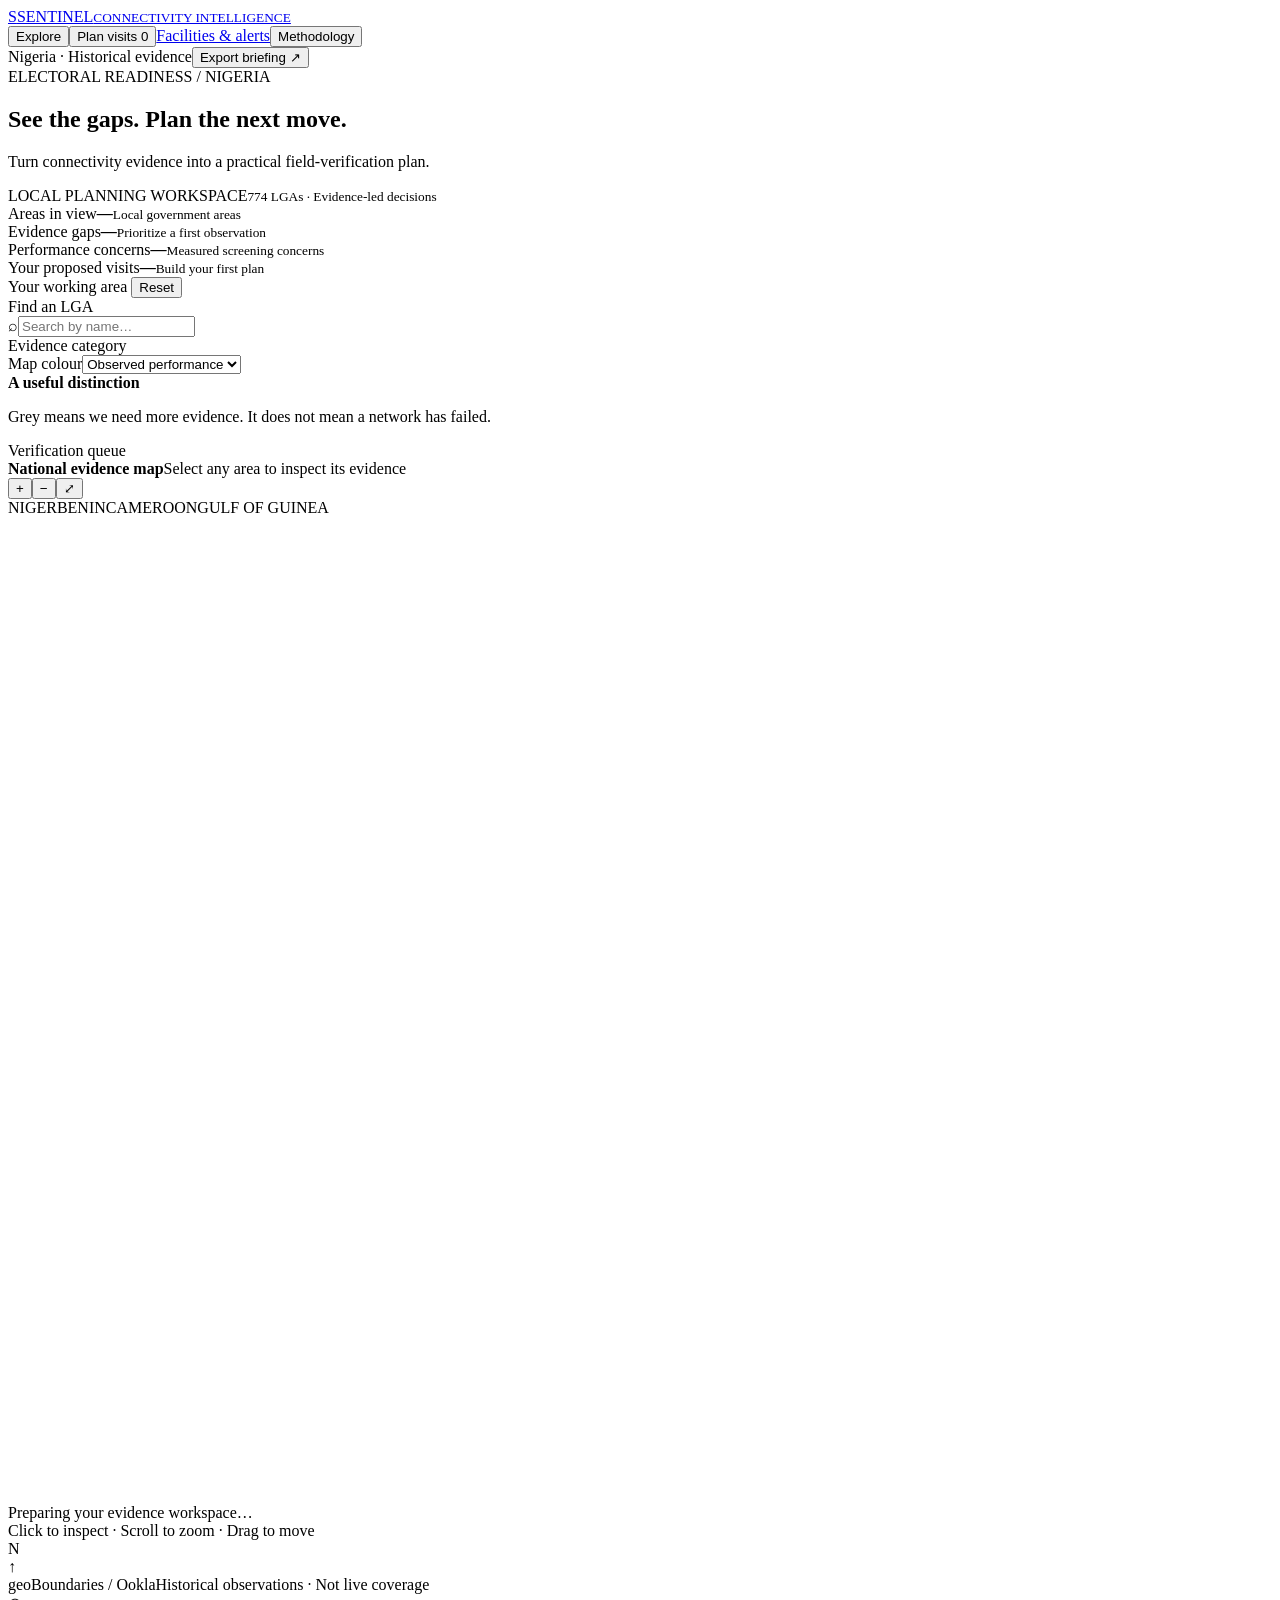
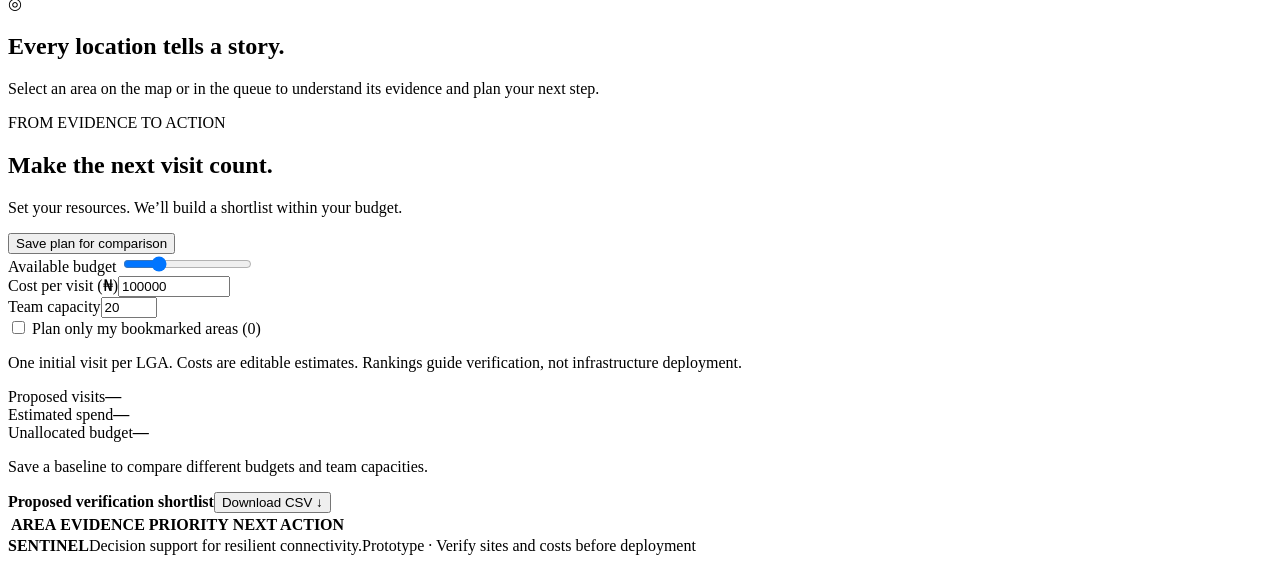
==== web/index.html @ 5475e533 "feat: complete INEC-SENTINEL platform with geospatial analytics, planning engine and monitoring syst" ====
<!doctype html>
<html lang="en"><head><meta charset="utf-8"><meta name="viewport" content="width=device-width,initial-scale=1"><title>SENTINEL — Connectivity intelligence</title><link rel="stylesheet" href="/style.css?v=2"><script type="module" src="/app.js?v=3"></script></head>
<body>
<header><a class="brand" href="/" aria-label="SENTINEL home"><span class="brandmark">S</span><span>SENTINEL<small>CONNECTIVITY INTELLIGENCE</small></span></a><nav><button class="nav active" data-view="explore">Explore</button><button class="nav" data-view="plan">Plan visits <span id="plan-count">0</span></button><a class="nav" href="/monitor.html">Facilities & alerts</a><button class="nav" id="method">Methodology</button></nav><div class="header-end"><span class="dataset">Nigeria · Historical evidence</span><button id="export" class="primary">Export briefing ↗</button></div></header>
<main>
<section class="intro"><div><div class="eyebrow">ELECTORAL READINESS / NIGERIA</div><h1>See the gaps. Plan the next move.</h1><p>Turn connectivity evidence into a practical field-verification plan.</p></div><div class="scope-stamp"><span class="status-dot"></span> LOCAL PLANNING WORKSPACE<small>774 LGAs · Evidence-led decisions</small></div></section>
<div id="error" class="error" role="alert" hidden></div>
<section class="stats" aria-label="Evidence summary"><article><span>Areas in view</span><strong id="total">—</strong><small>Local government areas</small></article><article><span>Evidence gaps</span><strong id="unknown">—</strong><small>Prioritize a first observation</small></article><article><span>Performance concerns</span><strong id="concern">—</strong><small>Measured screening concerns</small></article><article class="stat-accent"><span>Your proposed visits</span><strong id="visits">—</strong><small id="spend">Build your first plan</small></article></section>
<section class="workspace">
<aside class="filters"><div class="panel-title">Your working area <button id="reset" class="text-button">Reset</button></div><label for="search">Find an LGA</label><div class="search-wrap"><span>⌕</span><input id="search" placeholder="Search by name…" autocomplete="off"></div><label>Evidence category</label><div id="categories"></div><div class="divider"></div><label for="layer">Map colour</label><select id="layer"><option value="status">Observed performance</option><option value="sample">Evidence sample</option><option value="plan">Proposed visits</option></select><div class="filter-note"><strong>A useful distinction</strong><p>Grey means we need more evidence. It does not mean a network has failed.</p></div><div class="panel-title list-heading">Verification queue <span id="queue-count"></span></div><div id="results" class="results" aria-label="LGA verification queue"></div></aside>
<section class="map-panel"><div class="map-toolbar"><div><strong id="map-title">National evidence map</strong><span id="map-subtitle">Select any area to inspect its evidence</span></div><div class="map-buttons"><button id="zoom-in" aria-label="Zoom in">+</button><button id="zoom-out" aria-label="Zoom out">−</button><button id="fit" aria-label="Reset map view">⤢</button></div></div><div class="map-stage" id="map-stage"><div class="map-grid"></div><span class="map-label north">NIGER</span><span class="map-label west">BENIN</span><span class="map-label east">CAMEROON</span><span class="map-label sea">GULF OF GUINEA</span><svg id="map" viewBox="0 0 900 700" role="img" aria-label="Interactive map of Nigerian local government areas"><g id="regions"></g></svg><div id="tooltip" role="status" hidden></div><div id="loading" class="loading">Preparing your evidence workspace…</div><div class="map-hint">Click to inspect · Scroll to zoom · Drag to move</div><div class="compass">N<br>↑</div></div><div class="legend" id="legend"></div><div class="map-footer"><span>geoBoundaries / Ookla</span><span>Historical observations · Not live coverage</span></div></section>
<aside class="inspector" id="inspector"><div class="empty-inspector"><span>◎</span><h2>Every location tells a story.</h2><p>Select an area on the map or in the queue to understand its evidence and plan your next step.</p></div></aside>
</section>
<section class="planning" id="planning"><div class="section-heading"><div><div class="eyebrow">FROM EVIDENCE TO ACTION</div><h2>Make the next visit count.</h2><p>Set your resources. We’ll build a shortlist within your budget.</p></div><button id="save" class="secondary">Save plan for comparison</button></div><div class="plan-grid"><div class="plan-controls"><label for="budget">Available budget <output id="budget-label"></output></label><input id="budget" type="range" min="0" max="20000000" step="100000" value="5000000"><div class="input-pair"><div><label for="cost">Cost per visit (₦)</label><input id="cost" type="number" min="1" max="1000000000" value="100000"></div><div><label for="capacity">Team capacity</label><input id="capacity" type="number" min="0" max="774" value="20"></div></div><label class="check"><input id="only-pinned" type="checkbox"> Plan only my bookmarked areas (<span id="pinned-count">0</span>)</label><p class="muted">One initial visit per LGA. Costs are editable estimates. Rankings guide verification, not infrastructure deployment.</p></div><div class="plan-outcome"><div><span>Proposed visits</span><strong id="out-visits">—</strong></div><div><span>Estimated spend</span><strong id="out-spend">—</strong></div><div><span>Unallocated budget</span><strong id="out-left">—</strong></div><p id="comparison">Save a baseline to compare different budgets and team capacities.</p></div></div><div class="table-header"><strong>Proposed verification shortlist</strong><button id="csv" class="text-button">Download CSV ↓</button></div><div class="table-scroll"><table><thead><tr><th>AREA</th><th>EVIDENCE</th><th>PRIORITY</th><th>NEXT ACTION</th></tr></thead><tbody id="plan-rows"></tbody></table></div></section>
<footer><strong>SENTINEL</strong><span>Decision support for resilient connectivity.</span><span>Prototype · Verify sites and costs before deployment</span></footer>
</main><div id="toast" role="status" hidden></div>
<dialog id="method-dialog"><button class="dialog-close" aria-label="Close methodology">×</button><div class="eyebrow">TRANSPARENT BY DESIGN</div><h2>What this evidence means</h2><p>Sources: local Ookla performance extract, geoBoundaries LGA boundaries, GRID3 health facilities and HOT OSM education records.</p><h3>Screening, not prediction</h3><p>The score combines upload deficit (70%, against 2.5 Mbps) and latency deficit (30%, from 50 to 250 ms). Scores of 35 and 65 define screening categories. These are illustrative thresholds, not validated BVAS requirements.</p><h3>Unknown is a separate state</h3><p>Areas without usable observations remain unscored. They receive verification priority 75 to encourage field investigation. A larger sample means at least 10 tiles and 30 tests; it does not establish freshness.</p><h3>Use the right interpretation</h3><p>Observation dates and mobile/fixed provenance are unverified. Schools are not verified polling units. Distances are straight-line proximity to historical observations, not road routes or verified upload facilities.</p><h3>Your workspace</h3><p>Bookmarks and a saved comparison stay in this browser. The analytical service uses a read-only evidence snapshot. No live election results or voter records are collected.</p></dialog>
</body></html>
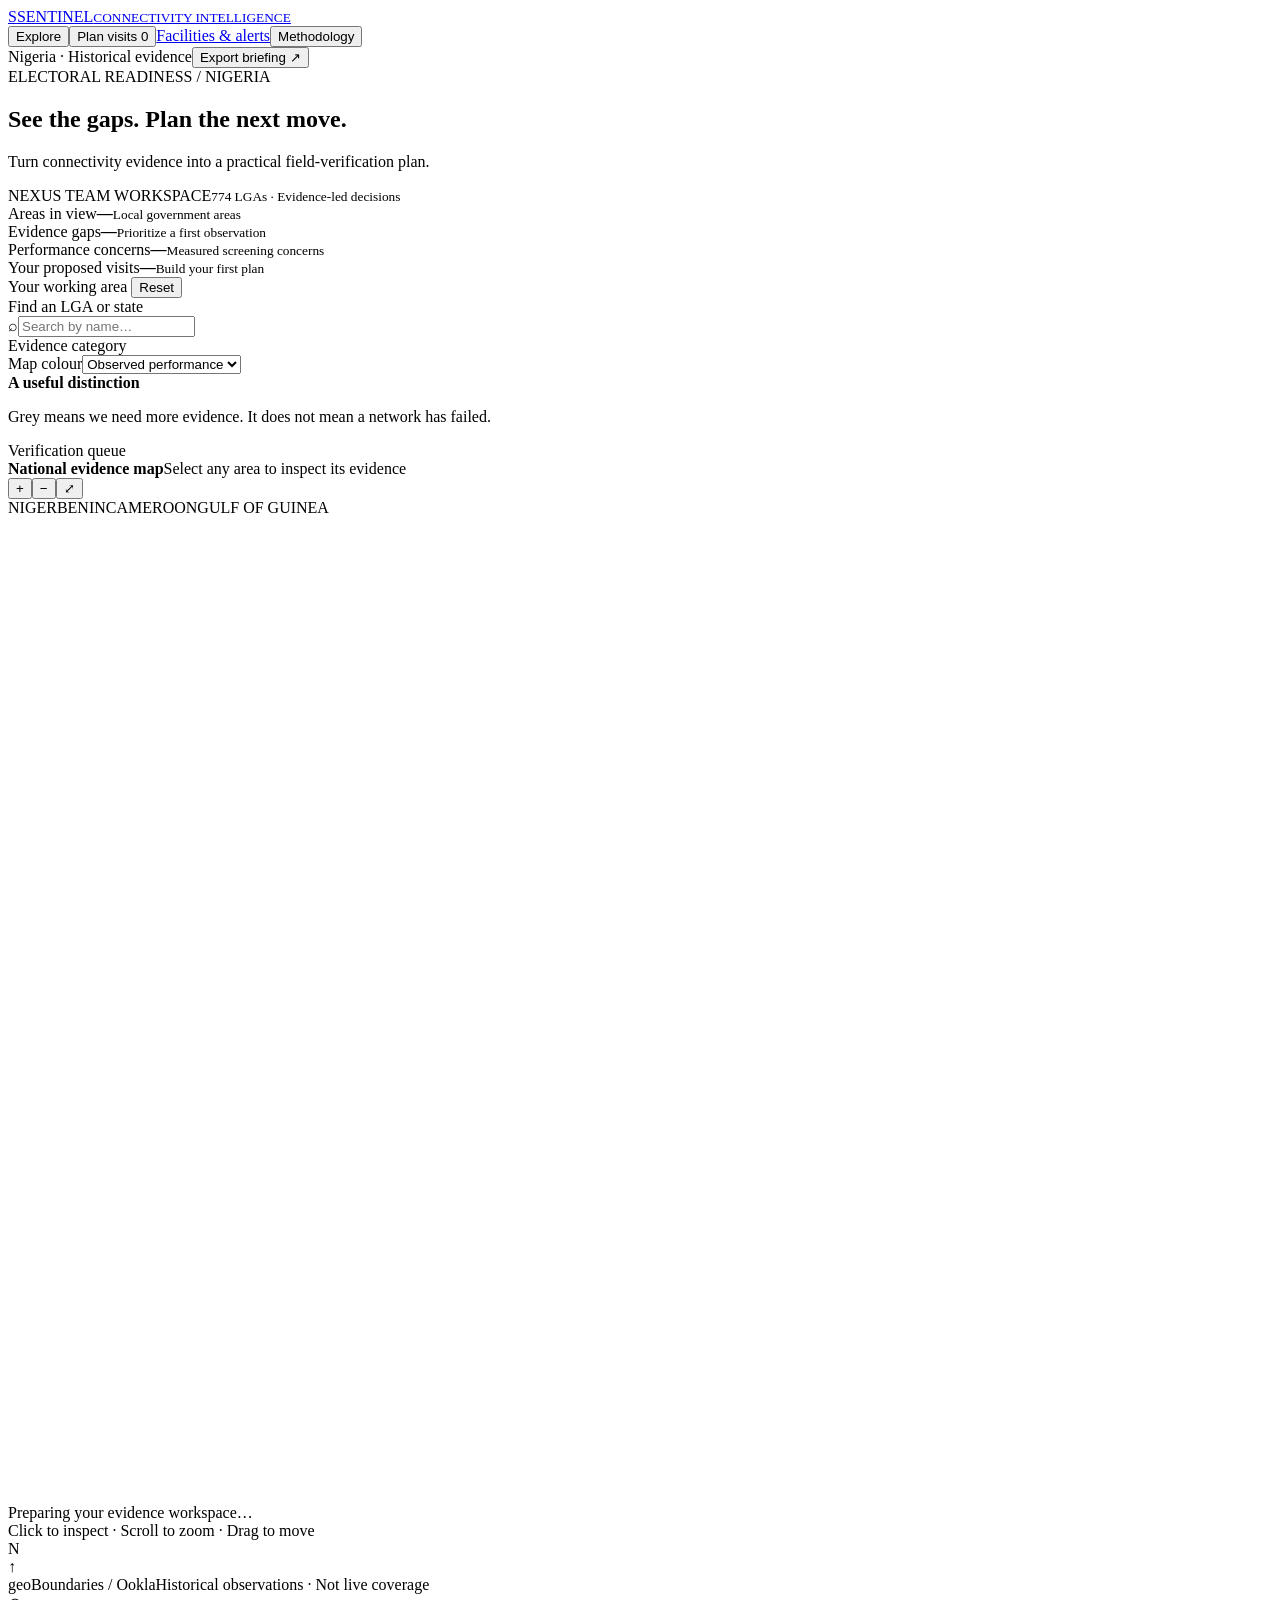
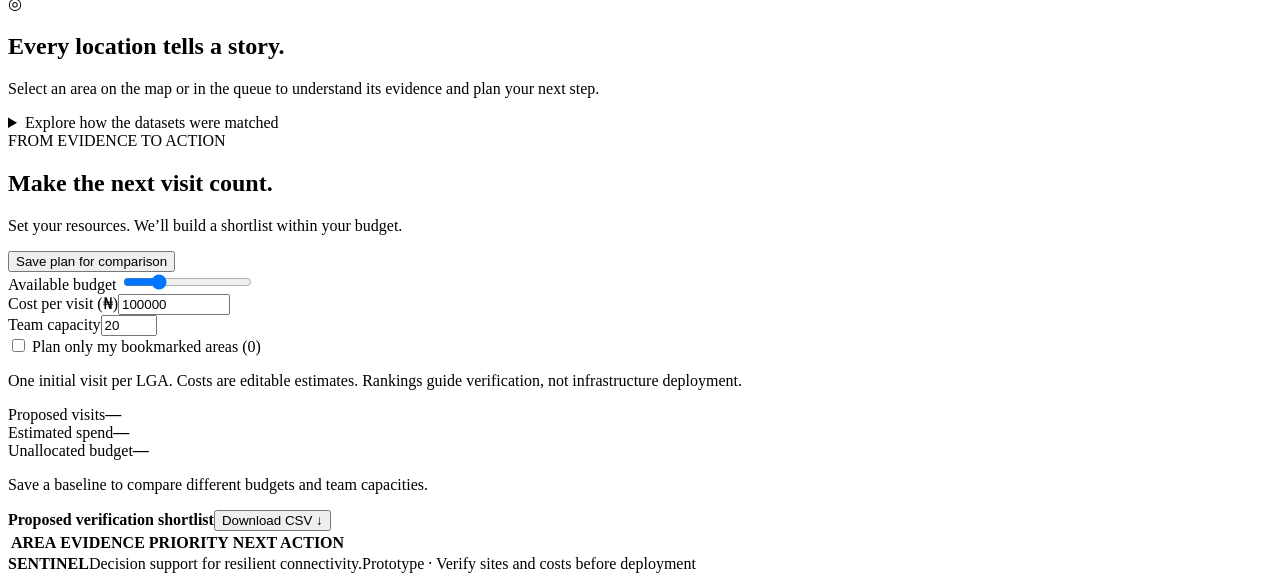
==== commit ffe2f2cd: "Add matching transparency and detailed connectivity inspection with NEXUS submission" ====
--- a/web/index.html
+++ b/web/index.html
@@ -1,18 +1,38 @@
 <!doctype html>
-<html lang="en"><head><meta charset="utf-8"><meta name="viewport" content="width=device-width,initial-scale=1"><title>SENTINEL — Connectivity intelligence</title><link rel="stylesheet" href="/style.css?v=2"><script type="module" src="/app.js?v=3"></script></head>
+
+<html lang="en"><head><meta charset="utf-8"><meta name="viewport" content="width=device-width,initial-scale=1"><title>SENTINEL — Connectivity intelligence</title><link rel="stylesheet" href="/style.css?v=4"><script type="module" src="/app.js?v=4"></script></head>
+
 <body>
+
 <header><a class="brand" href="/" aria-label="SENTINEL home"><span class="brandmark">S</span><span>SENTINEL<small>CONNECTIVITY INTELLIGENCE</small></span></a><nav><button class="nav active" data-view="explore">Explore</button><button class="nav" data-view="plan">Plan visits <span id="plan-count">0</span></button><a class="nav" href="/monitor.html">Facilities & alerts</a><button class="nav" id="method">Methodology</button></nav><div class="header-end"><span class="dataset">Nigeria · Historical evidence</span><button id="export" class="primary">Export briefing ↗</button></div></header>
+
 <main>
-<section class="intro"><div><div class="eyebrow">ELECTORAL READINESS / NIGERIA</div><h1>See the gaps. Plan the next move.</h1><p>Turn connectivity evidence into a practical field-verification plan.</p></div><div class="scope-stamp"><span class="status-dot"></span> LOCAL PLANNING WORKSPACE<small>774 LGAs · Evidence-led decisions</small></div></section>
+
+<section class="intro"><div><div class="eyebrow">ELECTORAL READINESS / NIGERIA</div><h1>See the gaps. Plan the next move.</h1><p>Turn connectivity evidence into a practical field-verification plan.</p></div><div class="scope-stamp"><span class="status-dot"></span> NEXUS TEAM WORKSPACE<small>774 LGAs · Evidence-led decisions</small></div></section>
+
 <div id="error" class="error" role="alert" hidden></div>
+
 <section class="stats" aria-label="Evidence summary"><article><span>Areas in view</span><strong id="total">—</strong><small>Local government areas</small></article><article><span>Evidence gaps</span><strong id="unknown">—</strong><small>Prioritize a first observation</small></article><article><span>Performance concerns</span><strong id="concern">—</strong><small>Measured screening concerns</small></article><article class="stat-accent"><span>Your proposed visits</span><strong id="visits">—</strong><small id="spend">Build your first plan</small></article></section>
+
 <section class="workspace">
-<aside class="filters"><div class="panel-title">Your working area <button id="reset" class="text-button">Reset</button></div><label for="search">Find an LGA</label><div class="search-wrap"><span>⌕</span><input id="search" placeholder="Search by name…" autocomplete="off"></div><label>Evidence category</label><div id="categories"></div><div class="divider"></div><label for="layer">Map colour</label><select id="layer"><option value="status">Observed performance</option><option value="sample">Evidence sample</option><option value="plan">Proposed visits</option></select><div class="filter-note"><strong>A useful distinction</strong><p>Grey means we need more evidence. It does not mean a network has failed.</p></div><div class="panel-title list-heading">Verification queue <span id="queue-count"></span></div><div id="results" class="results" aria-label="LGA verification queue"></div></aside>
+
+<aside class="filters"><div class="panel-title">Your working area <button id="reset" class="text-button">Reset</button></div><label for="search">Find an LGA or state</label><div class="search-wrap"><span>⌕</span><input id="search" placeholder="Search by name…" autocomplete="off"></div><label>Evidence category</label><div id="categories"></div><div class="divider"></div><label for="layer">Map colour</label><select id="layer"><option value="status">Observed performance</option><option value="sample">Evidence sample</option><option value="plan">Proposed visits</option></select><div class="filter-note"><strong>A useful distinction</strong><p>Grey means we need more evidence. It does not mean a network has failed.</p></div><div class="panel-title list-heading">Verification queue <span id="queue-count"></span></div><div id="results" class="results" aria-label="LGA verification queue"></div></aside>
+
 <section class="map-panel"><div class="map-toolbar"><div><strong id="map-title">National evidence map</strong><span id="map-subtitle">Select any area to inspect its evidence</span></div><div class="map-buttons"><button id="zoom-in" aria-label="Zoom in">+</button><button id="zoom-out" aria-label="Zoom out">−</button><button id="fit" aria-label="Reset map view">⤢</button></div></div><div class="map-stage" id="map-stage"><div class="map-grid"></div><span class="map-label north">NIGER</span><span class="map-label west">BENIN</span><span class="map-label east">CAMEROON</span><span class="map-label sea">GULF OF GUINEA</span><svg id="map" viewBox="0 0 900 700" role="img" aria-label="Interactive map of Nigerian local government areas"><g id="regions"></g></svg><div id="tooltip" role="status" hidden></div><div id="loading" class="loading">Preparing your evidence workspace…</div><div class="map-hint">Click to inspect · Scroll to zoom · Drag to move</div><div class="compass">N<br>↑</div></div><div class="legend" id="legend"></div><div class="map-footer"><span>geoBoundaries / Ookla</span><span>Historical observations · Not live coverage</span></div></section>
+
 <aside class="inspector" id="inspector"><div class="empty-inspector"><span>◎</span><h2>Every location tells a story.</h2><p>Select an area on the map or in the queue to understand its evidence and plan your next step.</p></div></aside>
+
 </section>
+
+<section class="matching-audit"><details><summary>Explore how the datasets were matched</summary><div id="matching-summary">Loading matching audit…</div></details></section>
+
 <section class="planning" id="planning"><div class="section-heading"><div><div class="eyebrow">FROM EVIDENCE TO ACTION</div><h2>Make the next visit count.</h2><p>Set your resources. We’ll build a shortlist within your budget.</p></div><button id="save" class="secondary">Save plan for comparison</button></div><div class="plan-grid"><div class="plan-controls"><label for="budget">Available budget <output id="budget-label"></output></label><input id="budget" type="range" min="0" max="20000000" step="100000" value="5000000"><div class="input-pair"><div><label for="cost">Cost per visit (₦)</label><input id="cost" type="number" min="1" max="1000000000" value="100000"></div><div><label for="capacity">Team capacity</label><input id="capacity" type="number" min="0" max="774" value="20"></div></div><label class="check"><input id="only-pinned" type="checkbox"> Plan only my bookmarked areas (<span id="pinned-count">0</span>)</label><p class="muted">One initial visit per LGA. Costs are editable estimates. Rankings guide verification, not infrastructure deployment.</p></div><div class="plan-outcome"><div><span>Proposed visits</span><strong id="out-visits">—</strong></div><div><span>Estimated spend</span><strong id="out-spend">—</strong></div><div><span>Unallocated budget</span><strong id="out-left">—</strong></div><p id="comparison">Save a baseline to compare different budgets and team capacities.</p></div></div><div class="table-header"><strong>Proposed verification shortlist</strong><button id="csv" class="text-button">Download CSV ↓</button></div><div class="table-scroll"><table><thead><tr><th>AREA</th><th>EVIDENCE</th><th>PRIORITY</th><th>NEXT ACTION</th></tr></thead><tbody id="plan-rows"></tbody></table></div></section>
+
 <footer><strong>SENTINEL</strong><span>Decision support for resilient connectivity.</span><span>Prototype · Verify sites and costs before deployment</span></footer>
+
 </main><div id="toast" role="status" hidden></div>
+
 <dialog id="method-dialog"><button class="dialog-close" aria-label="Close methodology">×</button><div class="eyebrow">TRANSPARENT BY DESIGN</div><h2>What this evidence means</h2><p>Sources: local Ookla performance extract, geoBoundaries LGA boundaries, GRID3 health facilities and HOT OSM education records.</p><h3>Screening, not prediction</h3><p>The score combines upload deficit (70%, against 2.5 Mbps) and latency deficit (30%, from 50 to 250 ms). Scores of 35 and 65 define screening categories. These are illustrative thresholds, not validated BVAS requirements.</p><h3>Unknown is a separate state</h3><p>Areas without usable observations remain unscored. They receive verification priority 75 to encourage field investigation. A larger sample means at least 10 tiles and 30 tests; it does not establish freshness.</p><h3>Use the right interpretation</h3><p>Observation dates and mobile/fixed provenance are unverified. Schools are not verified polling units. Distances are straight-line proximity to historical observations, not road routes or verified upload facilities.</p><h3>Your workspace</h3><p>Bookmarks and a saved comparison stay in this browser. The analytical service uses a read-only evidence snapshot. No live election results or voter records are collected.</p></dialog>
+
 </body></html>
+
